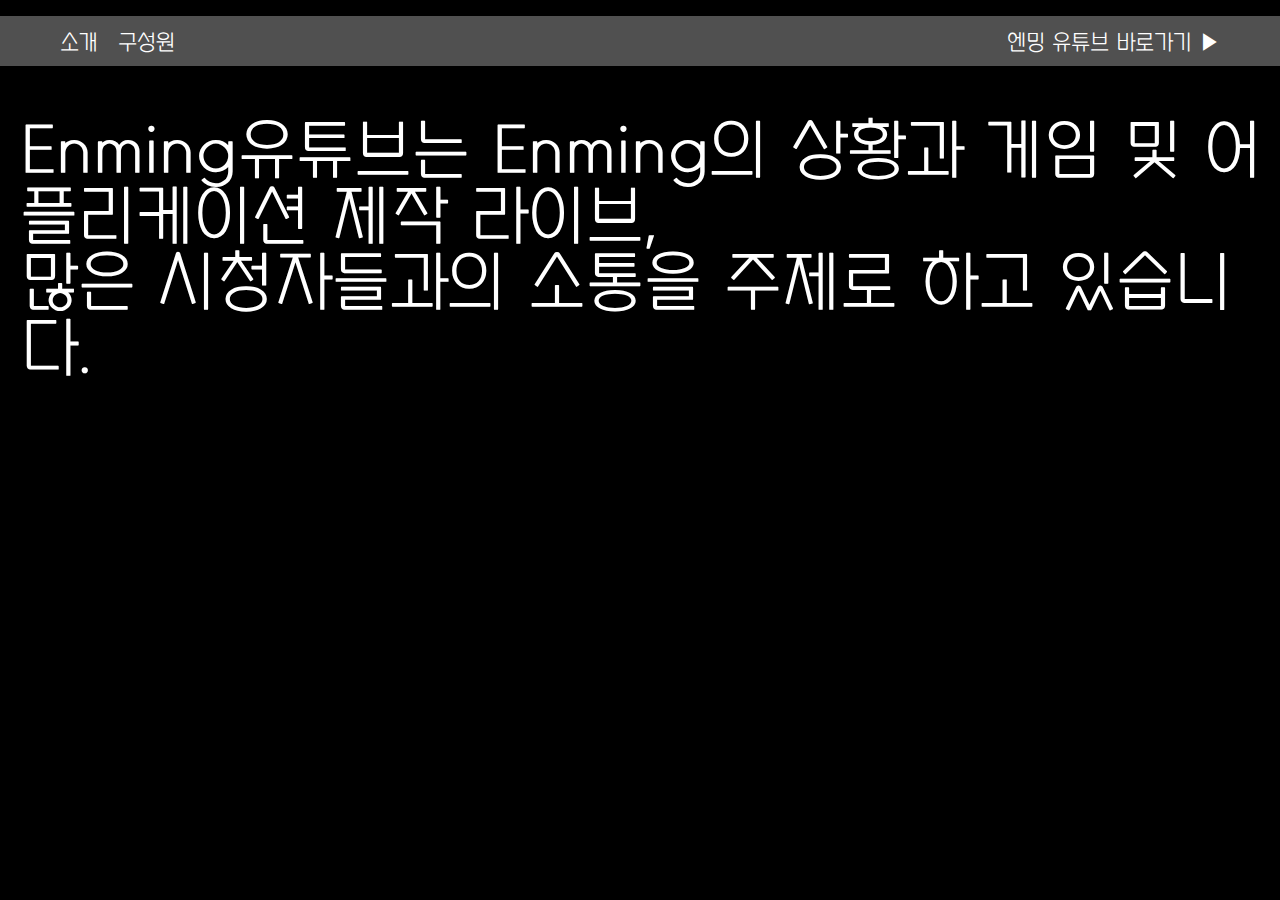
==== intro/index.html @ 25a649f3 "Update index.html" ====
<!DOCTYPE html>
<html>

<head>
    <title>EnmingYoutube</title>
    <link rel="stylesheet" type="text/css" href="stylesheet.css">
</head>

<body>
    <div class="nav">
        <ul class="tabs">
            <li class="tabtop">
                <a href="../intro" class="tabtopdeco">소개</a>
            </li>
            <li class="tabtop">
                <a href="../member" class="tabtopdeco">구성원</a>
            </li>
        </ul>
        <a target="_blank" class="tabtopdeco youtube" href="https://www.youtube.com/channel/UCtlsOlBFnKvfM6ohVAszOqQ">
            엔밍 유튜브 바로가기 ▶
        </a>
    </div>
    <div class="main">
        Enming유튜브는 Enming의 상황과 게임 및 어플리케이션 제작 라이브, <br>많은 시청자들과의 소통을 주제로 하고 있습니다.
    </div>
</body>

</html>
---- intro/stylesheet.css ----
body {
    font-family: "Font";
    
    margin: 0;
    padding: 0;
    background-color: black;
    color: white;
}

.nav {
    background-color: rgb(80, 80, 80);
    height: 50px;
    width: 100%;
}

.tabs {
    margin-block-start: 0;
    margin-inline-start: 0;
}

.tabtop {
    list-style: none;
    float: left;
    margin-left: 20px;

    padding-top: 15px;
    padding-bottom: 10px;

}

.mainli {
    float: left;
    list-style: none;
}

.youtube {
    float: right;
    margin-right: 60px;
    margin-top: 15px;
}

.tabtopdeco {
    text-decoration: none;
    color: white;
    font-size: 22px;
}

.main {
    margin-top: 50px;
    margin-left: 20px;
    
    
    height: 400px;
    overflow: scroll;
    scrollbar-width: none;

    font-size: 66px;
}
.main::-webkit-scrollbar {
    display: none;
}

@font-face {
    font-family: "Font";
    src: url("NIXGONFONTS M 2.0.TTF");
    src: url("../NIXGONFONTS M 2.0.TTF");
}
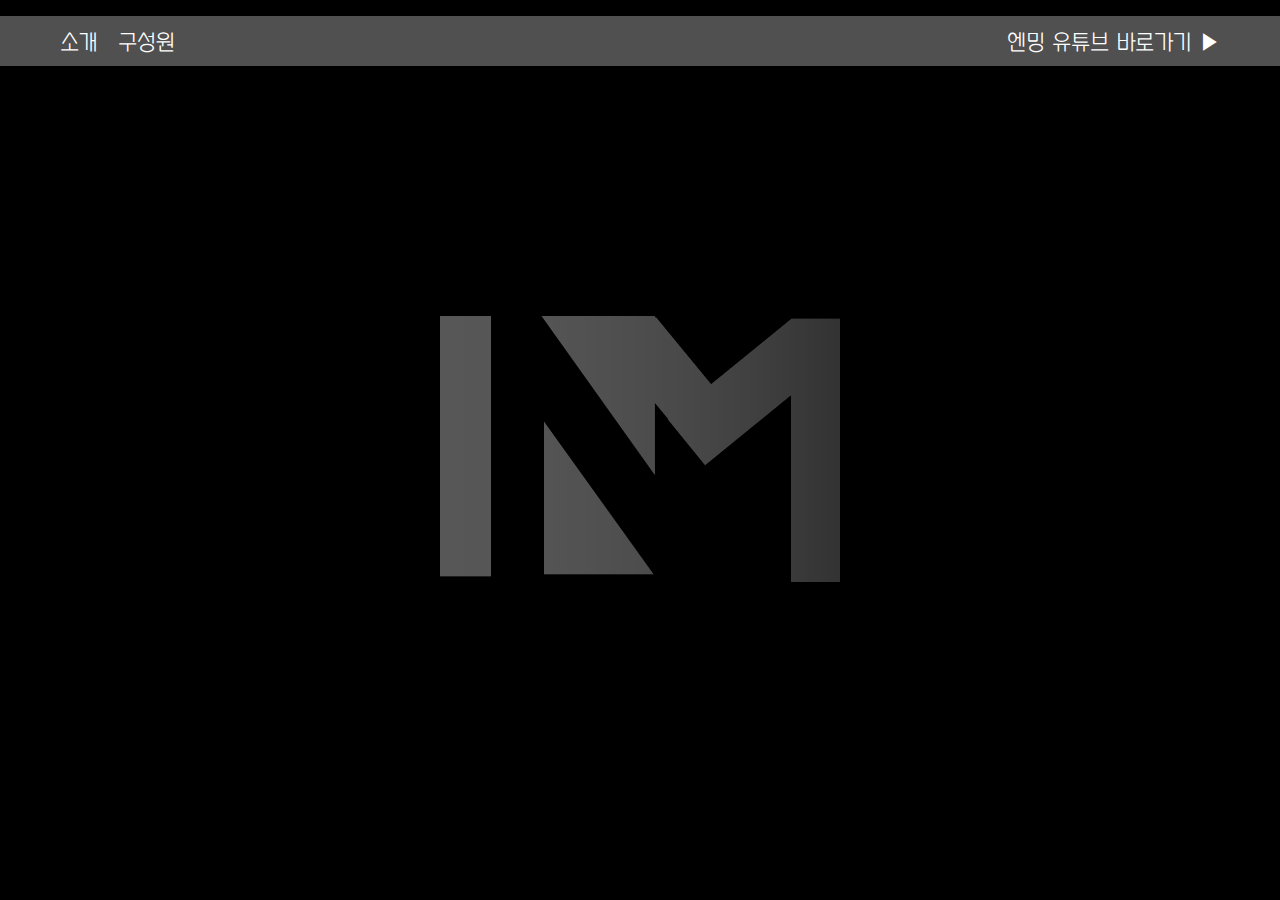
==== commit b4e40b50: "animation, background-logo" ====
--- a/intro/index.html
+++ b/intro/index.html
@@ -20,6 +20,9 @@
             엔밍 유튜브 바로가기 ▶
         </a>
     </div>
+    <div class="background-logo">
+        <img src="../Background-logo.png" width="400px">
+    </div>
     <div class="main">
         Enming유튜브는 Enming의 상황과 게임 및 어플리케이션 제작 라이브, <br>많은 시청자들과의 소통을 주제로 하고 있습니다.
     </div>
--- a/intro/stylesheet.css
+++ b/intro/stylesheet.css
@@ -1,3 +1,9 @@
+
+@keyframes opacity{
+    0% {opacity: 0;}
+    100% {opacity: 1;}
+}
+
 body {
     font-family: "Font";
     
@@ -46,18 +52,31 @@
 }
 
 .main {
-    margin-top: 50px;
-    margin-left: 20px;
-    
+    position: absolute;
+    top: 50%;
+    left: 50%;
+    transform: translate(-50%, -12%);
+    text-align: center;
+    width: 100%;
     
     height: 400px;
     overflow: scroll;
     scrollbar-width: none;
 
-    font-size: 66px;
+    font-size: 3em;
+    opacity: 0;
+    animation:opacity 0.5s 0.5s normal 1 ease forwards;
 }
 .main::-webkit-scrollbar {
     display: none;
+}
+
+.background-logo{
+    position: absolute;
+    top: 50%;
+    left: 50%;
+    transform: translate(-50%, -50%);
+    opacity: 0.4;
 }
 
 @font-face {
